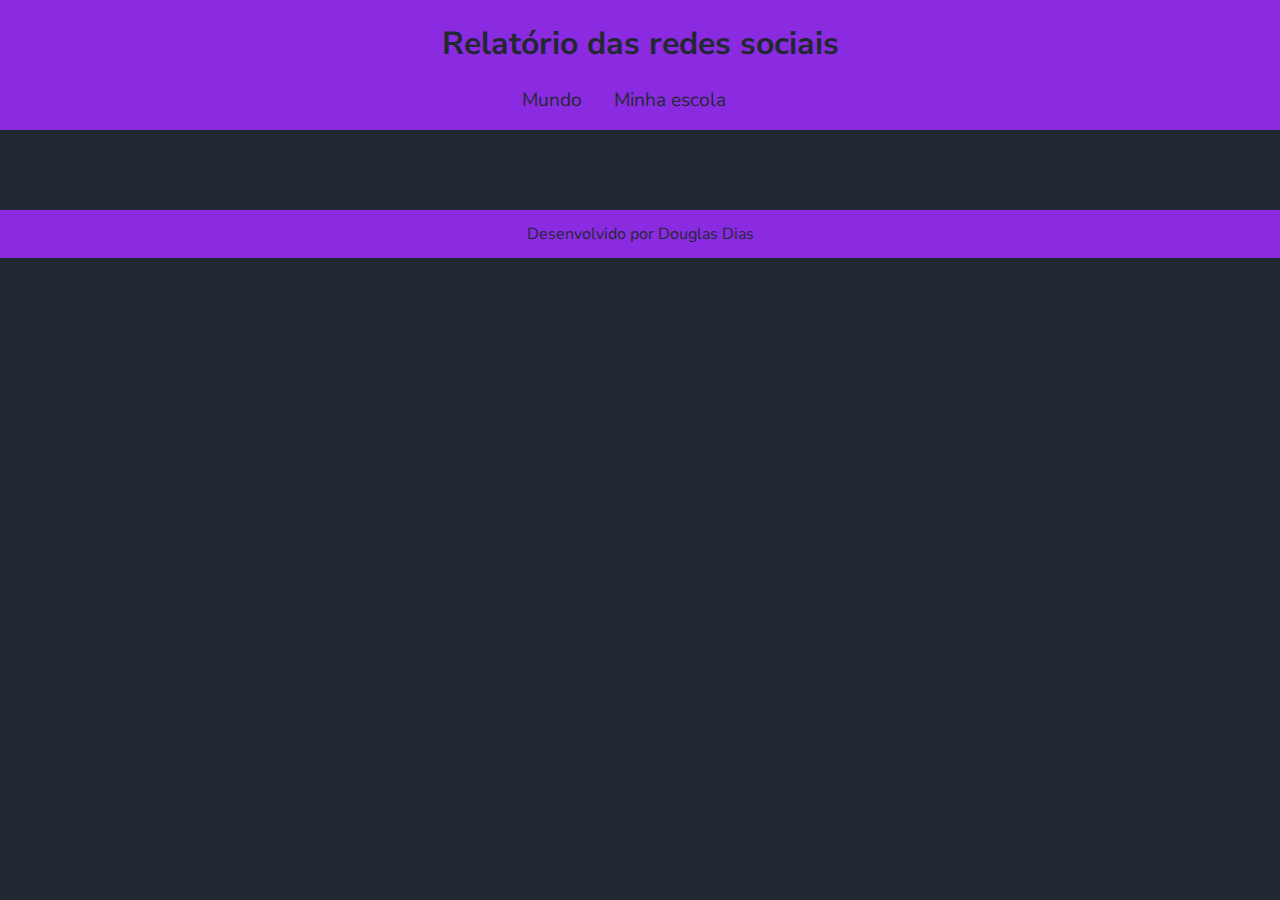
==== index.html @ 38d1e3c7 "Add files via upload" ====
<!DOCTYPE html>
<html lang="pt-br">
<head>
    <meta charset="UTF-8">
    <meta name="viewport" content="width=device-width, initial-scale=1.0">
    <title>Redes Sociais - Mundo</title>
    <link rel="stylesheet" href="style.css">
    <script src="https://cdn.plot.ly/plotly-2.27.0.min.js" charset="utf-8"></script>
</head>
<body>
    <header>
        <h1>Relatório das redes sociais</h1>
        <nav>
            <a href="index.html">Mundo</a>
            <a href="minha-escola.html">Minha escola</a>
        </nav>
    </header>
    <main class="graficos-section">
        <section id="graficos-container" class="graficos-container">
            <!-- crie os gráficos/texto aqui -->
        </section>
    </main>
    <footer>
        <p>Desenvolvido por Douglas Dias</p>
    </footer>
    <script type="module" src="graficos/common.js"></script>
    <script type="module" src="graficos/informacoesGlobais.js"></script>
    <script type="module" src="graficos/quantidadeUsuarios.js"></script>
    <script type="module" src="graficos/redesFavoritasMundo.js"></script>
</body>
</html>
---- style.css ----
@import url('https://fonts.googleapis.com/css2?family=Nunito+Sans:ital,opsz,wght@0,6..12,200..1000;1,6..12,200..1000&display=swap');

:root {
    --bg-color: #222831;
    --primary-color: 	#8A2BE2;
    --secondary-color: #F05454;
    --font: "Nunito Sans", sans-serif;
}

body {
    background-color: var(--bg-color);
    color: var(--primary-color);
    font-family: var(--font);
    height: 100vh;
    margin: 0;
}

header {
    background-color: var(--primary-color);
    text-align: center;
    padding: 1px;
}

h1 {
    font-size: 2rem;
    color: var(--bg-color);
    font-weight: 700;
}

nav {
    display: flex;
    justify-content: center;
    font-weight: 400;
}

nav a {
    text-decoration: none;
    color: var(--bg-color);
    margin: 0 2rem 1rem 0rem;
    font-size: 1.2rem;
}

nav a:hover {
    text-decoration: underline;
    transform: scale(0.90);
    transition: transform 0.1s;
}

.grafico {
    margin-top: 3rem;
}

.graficos-container {
    margin: 5rem;
}

.graficos-container__texto {
    font-size: 1.3rem;
    text-align: center;
    padding: 2rem;
    border: var(--secondary-color) solid 2px;
}

span {
    font-weight: bold;
    color: var(--secondary-color);
}

footer {
    display: flex;
    align-items: center;
    justify-content: center;
    background-color: var(--primary-color);
    color: var(--bg-color);
    width: 100%;
    height: 3rem;
    margin-top: 2rem;
}
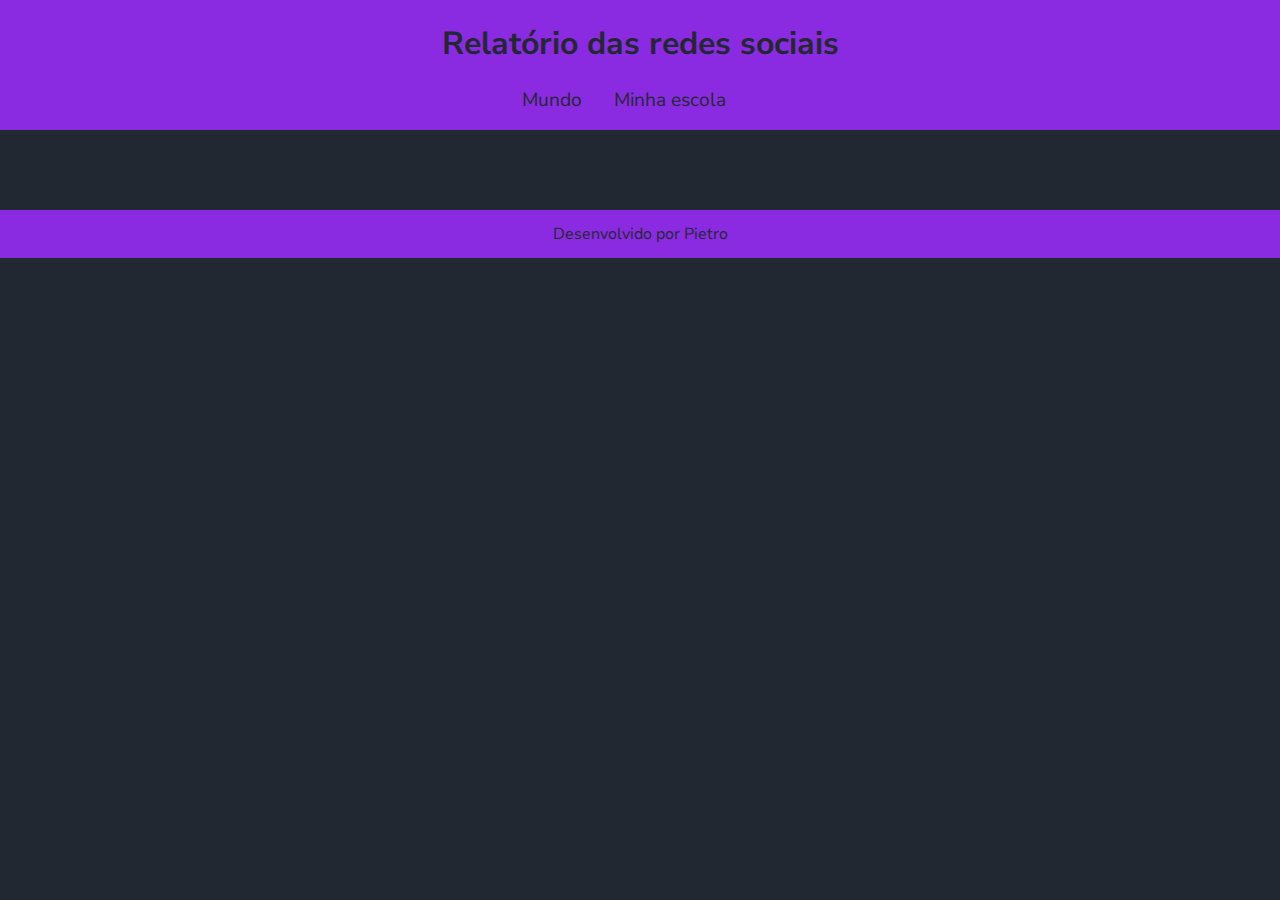
==== commit 7e207265: "Update index.html" ====
--- a/index.html
+++ b/index.html
@@ -21,7 +21,7 @@
         </section>
     </main>
     <footer>
-        <p>Desenvolvido por Douglas Dias</p>
+        <p>Desenvolvido por Pietro</p>
     </footer>
     <script type="module" src="graficos/common.js"></script>
     <script type="module" src="graficos/informacoesGlobais.js"></script>
